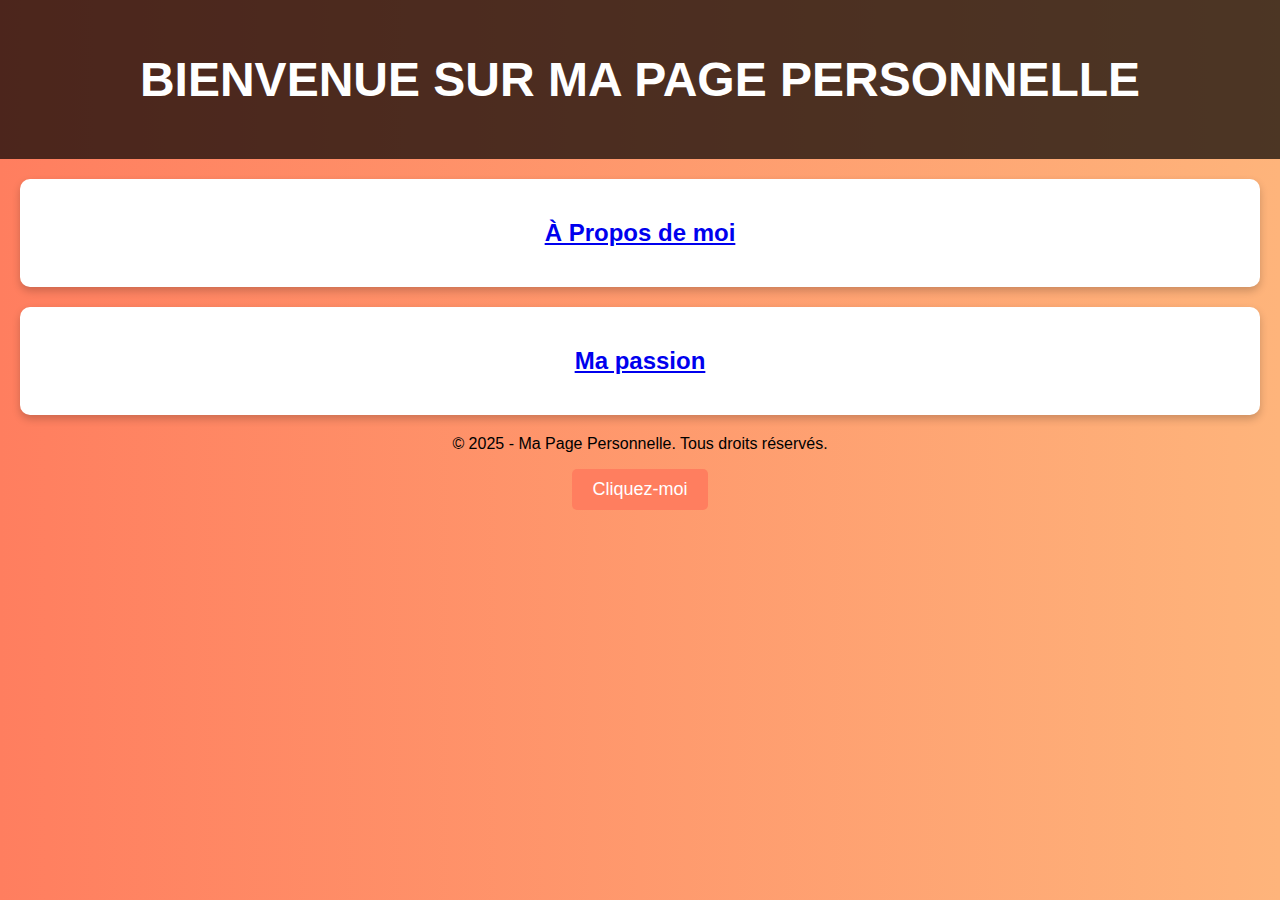
==== index.html @ 6a095898 "Add files via upload" ====
<!DOCTYPE html>
<html lang="fr">
  <head>
    <meta charset="UTF-8" />
    <meta name="viewport" content="width=device-width, initial-scale=1.0" />
    <title>Ma Page Personnelle</title>
    <link rel="stylesheet" href="styles.css" />
  </head>
  <body>
    <header>
      <h1>Bienvenue sur ma page personnelle</h1>
    </header>
    <section id="about">
      <h2><a href="about.html">À Propos de moi</a></h2>
    </section>
    <section id="passion">
      <h2><a href="passion.html">Ma passion</a></h2>
    </section>
    <footer>
      <p>&copy; 2025 - Ma Page Personnelle. Tous droits réservés.</p>
    </footer>
    <button id="messageButton">Cliquez-moi</button>
    <script src="script.js"></script>
  </body>
</html>
---- styles.css ----
body {
    font-family: Arial, sans-serif;
    margin: 0;
    padding: 0;
    background: linear-gradient(to right, #ff7e5f, #feb47b);
    text-align: center;
}

header {
    background: rgba(0, 0, 0, 0.7);
    color: white;
    padding: 20px;
    font-size: 24px;
    animation: fadeIn 2s ease-in-out;
    text-transform: uppercase;
}

section {
    margin: 20px;
    padding: 20px;
    background: white;
    border-radius: 10px;
    box-shadow: 0 4px 8px rgba(0, 0, 0, 0.2);
    animation: slideIn 1.5s ease-in-out;
}

.image-container {
    display: flex;
    justify-content: center;
    gap: 10px;
}

.image-container img {
    width: 150px;
    height: 100px;
    border-radius: 10px;
    transition: transform 0.3s ease;
}

.image-container img:hover {
    transform: scale(1.1);
}

button {
    padding: 10px 20px;
    font-size: 18px;
    background: #ff7e5f;
    color: white;
    border: none;
    border-radius: 5px;
    cursor: pointer;
    transition: background 0.3s ease;
    animation: bounce 1.5s infinite;
}

button:hover {
    background: #feb47b;
}

@keyframes fadeIn {
    from {
        opacity: 0;
    }

    to {
        opacity: 1;
    }
}

@keyframes slideIn {
    from {
        transform: translateY(50px);
        opacity: 0;
    }

    to {
        transform: translateY(0);
        opacity: 1;
    }
}

@keyframes bounce {

    0%,
    100% {
        transform: translateY(0);
    }

    50% {
        transform: translateY(-5px);
    }
}
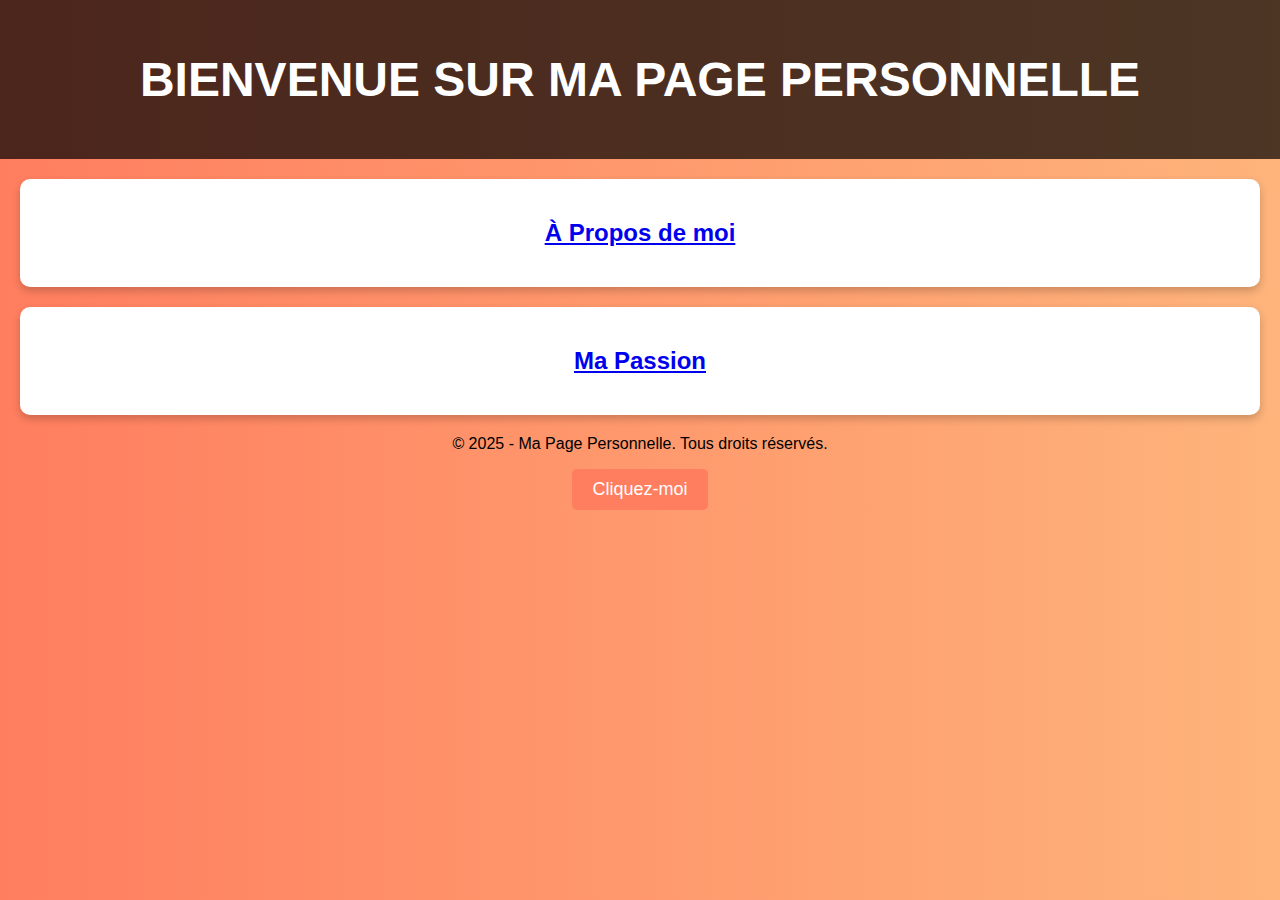
==== commit 58ff9a1a: "Update index.html" ====
--- a/index.html
+++ b/index.html
@@ -14,7 +14,7 @@
       <h2><a href="about.html">À Propos de moi</a></h2>
     </section>
     <section id="passion">
-      <h2><a href="passion.html">Ma passion</a></h2>
+      <h2><a href="passion.html">Ma Passion</a></h2>
     </section>
     <footer>
       <p>&copy; 2025 - Ma Page Personnelle. Tous droits réservés.</p>
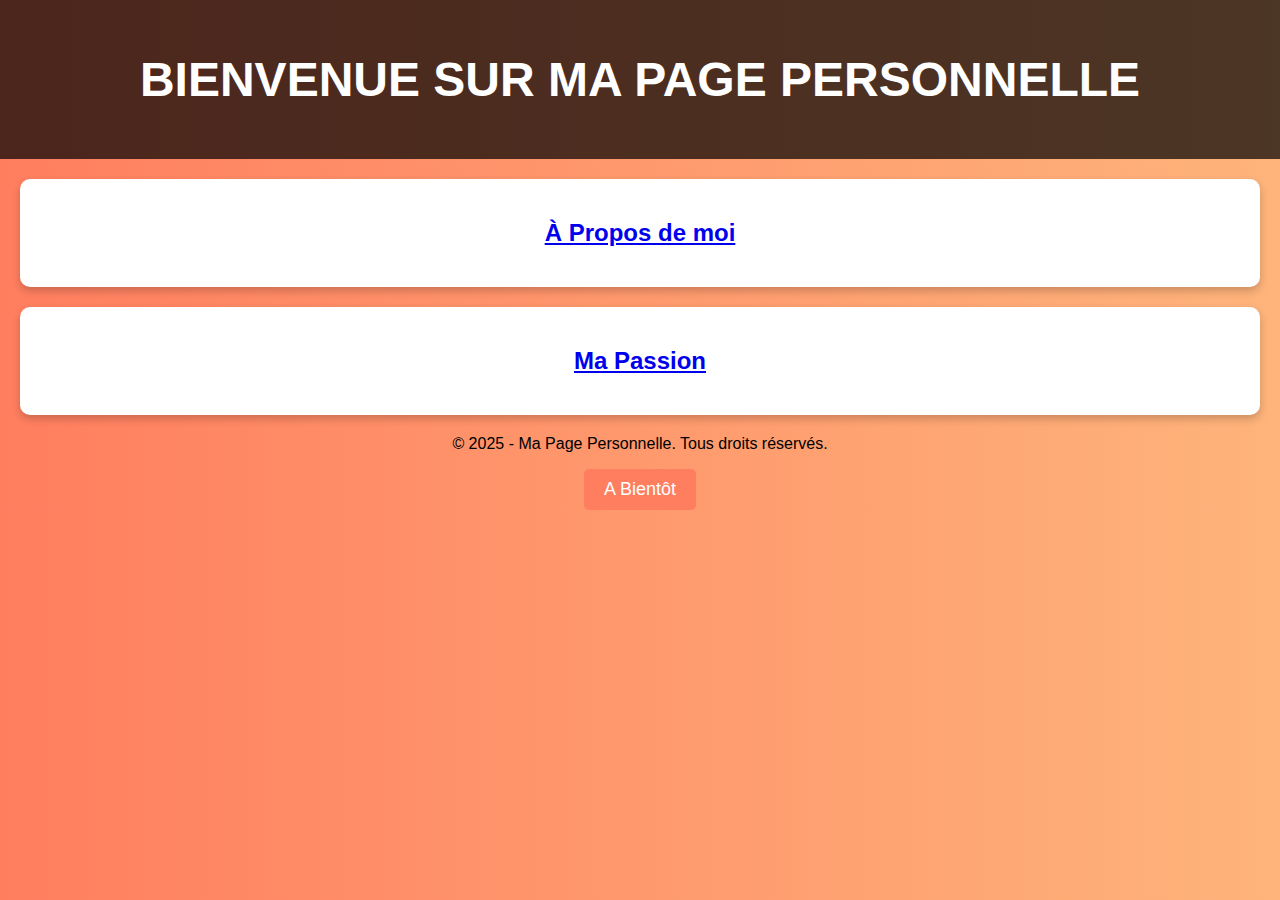
==== commit 2c93f0d5: "Update index.html" ====
--- a/index.html
+++ b/index.html
@@ -19,7 +19,7 @@
     <footer>
       <p>&copy; 2025 - Ma Page Personnelle. Tous droits réservés.</p>
     </footer>
-    <button id="messageButton">Cliquez-moi</button>
+    <button id="messageButton">A Bientôt</button>
     <script src="script.js"></script>
   </body>
 </html>
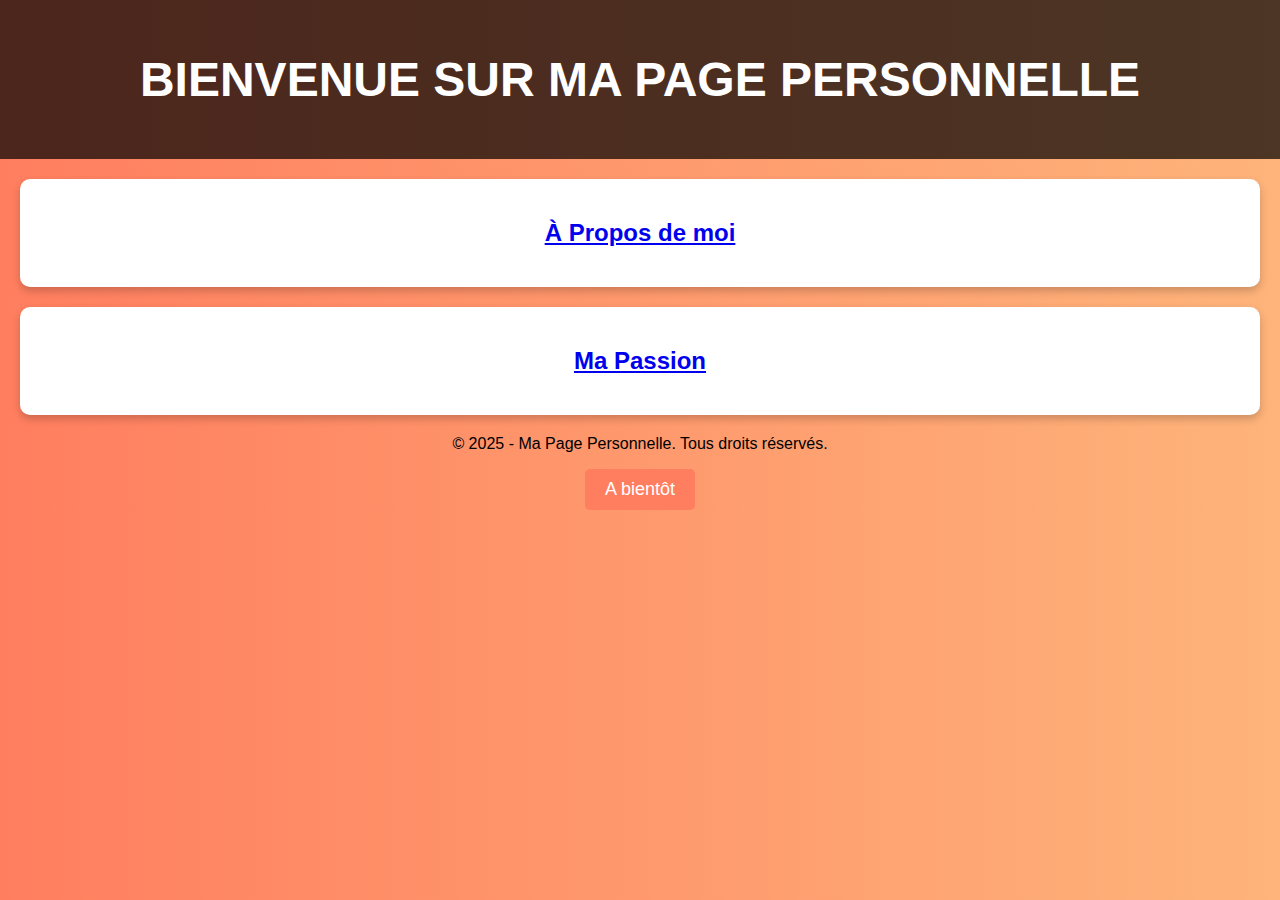
==== commit b66f35e2: "Update index.html" ====
--- a/index.html
+++ b/index.html
@@ -19,7 +19,7 @@
     <footer>
       <p>&copy; 2025 - Ma Page Personnelle. Tous droits réservés.</p>
     </footer>
-    <button id="messageButton">A Bientôt</button>
+    <button id="messageButton">A bientôt</button>
     <script src="script.js"></script>
   </body>
 </html>
